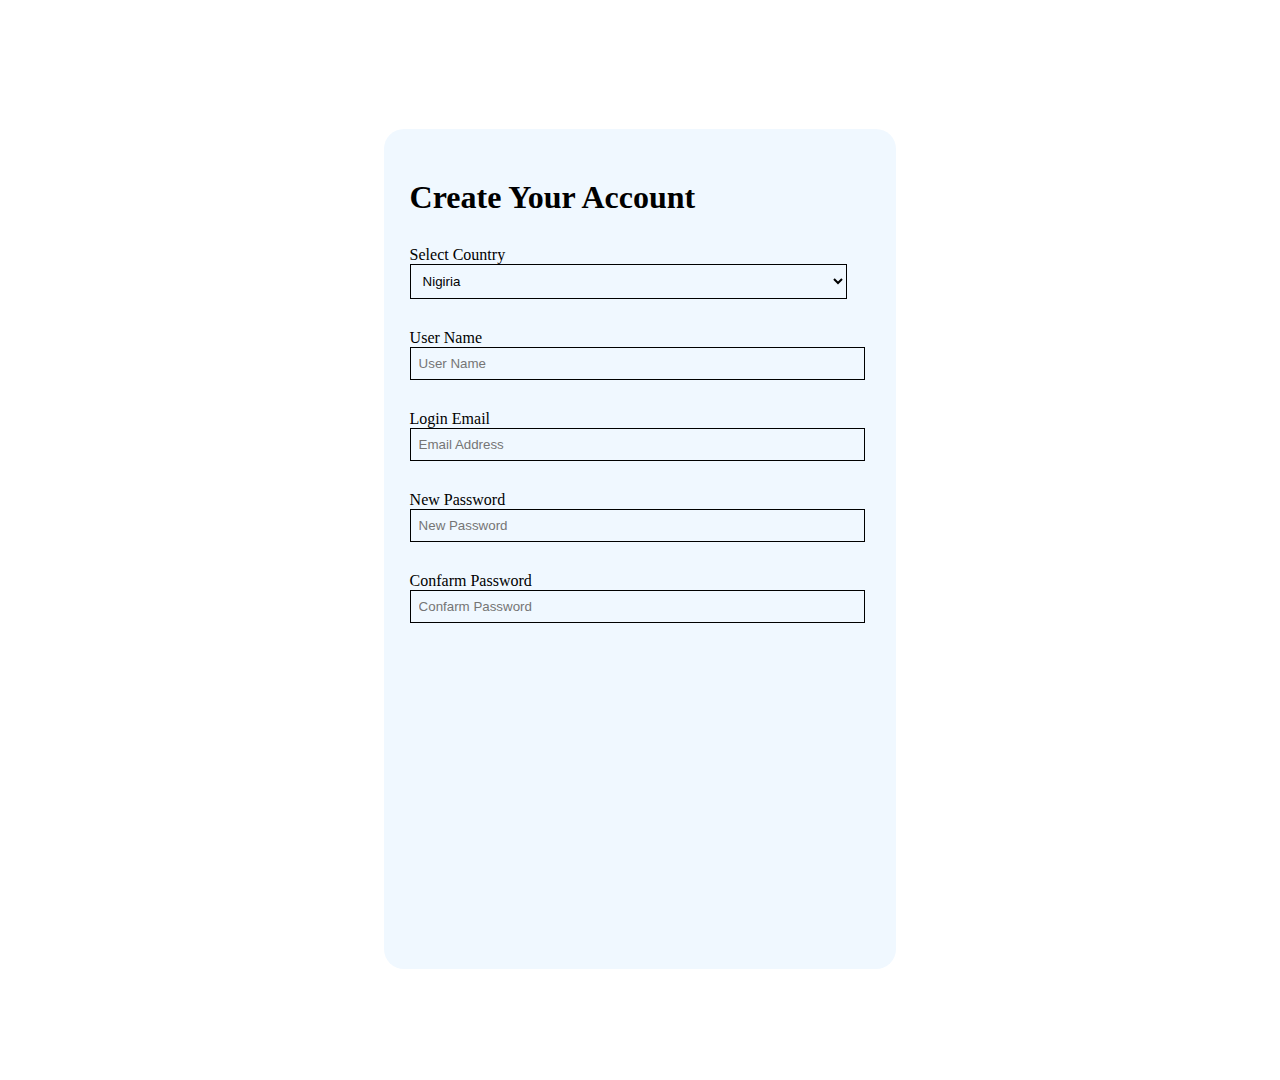
==== createNewaccount.html @ 81c814de "Landing" ====
<!DOCTYPE html>
<html lang="en">
<head>
    <meta charset="UTF-8">
    <meta name="viewport" content="width=device-width, initial-scale=1.0">
    <title>Document</title>
    <link rel="stylesheet" href="createNewaccount.css">
</head>
<body>
    <div id="body">
        <div id="body2">
            <img src="C:\Users\paxto\OneDrive\Desktop\projectbank\OIP__1_-removebg-preview.png" alt="">
        </div>
        <div id="body1">
            <div id="body3">
                <h1>Create Your Account</h1>
                <div>
                    <label for="">Select Country</label>
                    <select>
                        <option value="">Nigiria</option>
                        <option value="">Ghana</option>
                        <option value="">Tanzania</option>
                    </select>
                </div>
               <div>
                     <label for="">User Name</label>
                     <input type="text" name="" id="" placeholder="User Name">
                 </div>               
               <div>
                    <label for="">Login Email</label>
                    <input type="email" name="" id="" placeholder="Email Address">
                 </div>
                 <div>
                    <label for="">New Password</label>
                    <input type="password" name="" id="" placeholder="New Password">
                </div>
                <div>
                    <label for="">Confarm Password</label>
                    <input type="password" name="" id="" placeholder="Confarm Password">
                </div>
               
        </div>
    </div>
</body>
</html>
---- createNewaccount.css ----
*{
    margin: 0;
    padding: 0;
}
#body{
    background-image: url(../projectbank/bg.png);
    width: 100%;
    height: 120vh;
    background-position: center;
    background-size: cover;
    display: flex;
    flex-direction: column;
    justify-content: center;
    align-items: center;
    img{
        width: 300px;
    }
}
#body1{
    width: 40%;
    height: 90vh;
    border-radius: 20px;
    background-color: aliceblue;
    display: flex;
    flex-direction: column;
    justify-content: center;
    align-items: center;
    padding-top: 30px;
}
#body3{
    
    width: 90%;
    height: 90vh; display: flex;
    flex-direction: column;
    gap: 30px;
    padding-top: 20px;
  
    div{    
        display: flex;
        flex-direction: column;
        justify-content: space-between;
    }
    input{
        width: 95%;
        padding: 8px;
        background: none;
        border: 1px solid black;
    }
    select{
        width: 95%;
        padding: 8px;
        background: none;
        border: 1px solid black;

    }

}







@media (max-width: 700px) {
    #body{
        width: 100%;
        #body1{
            width: 90%;
        }
    }
}
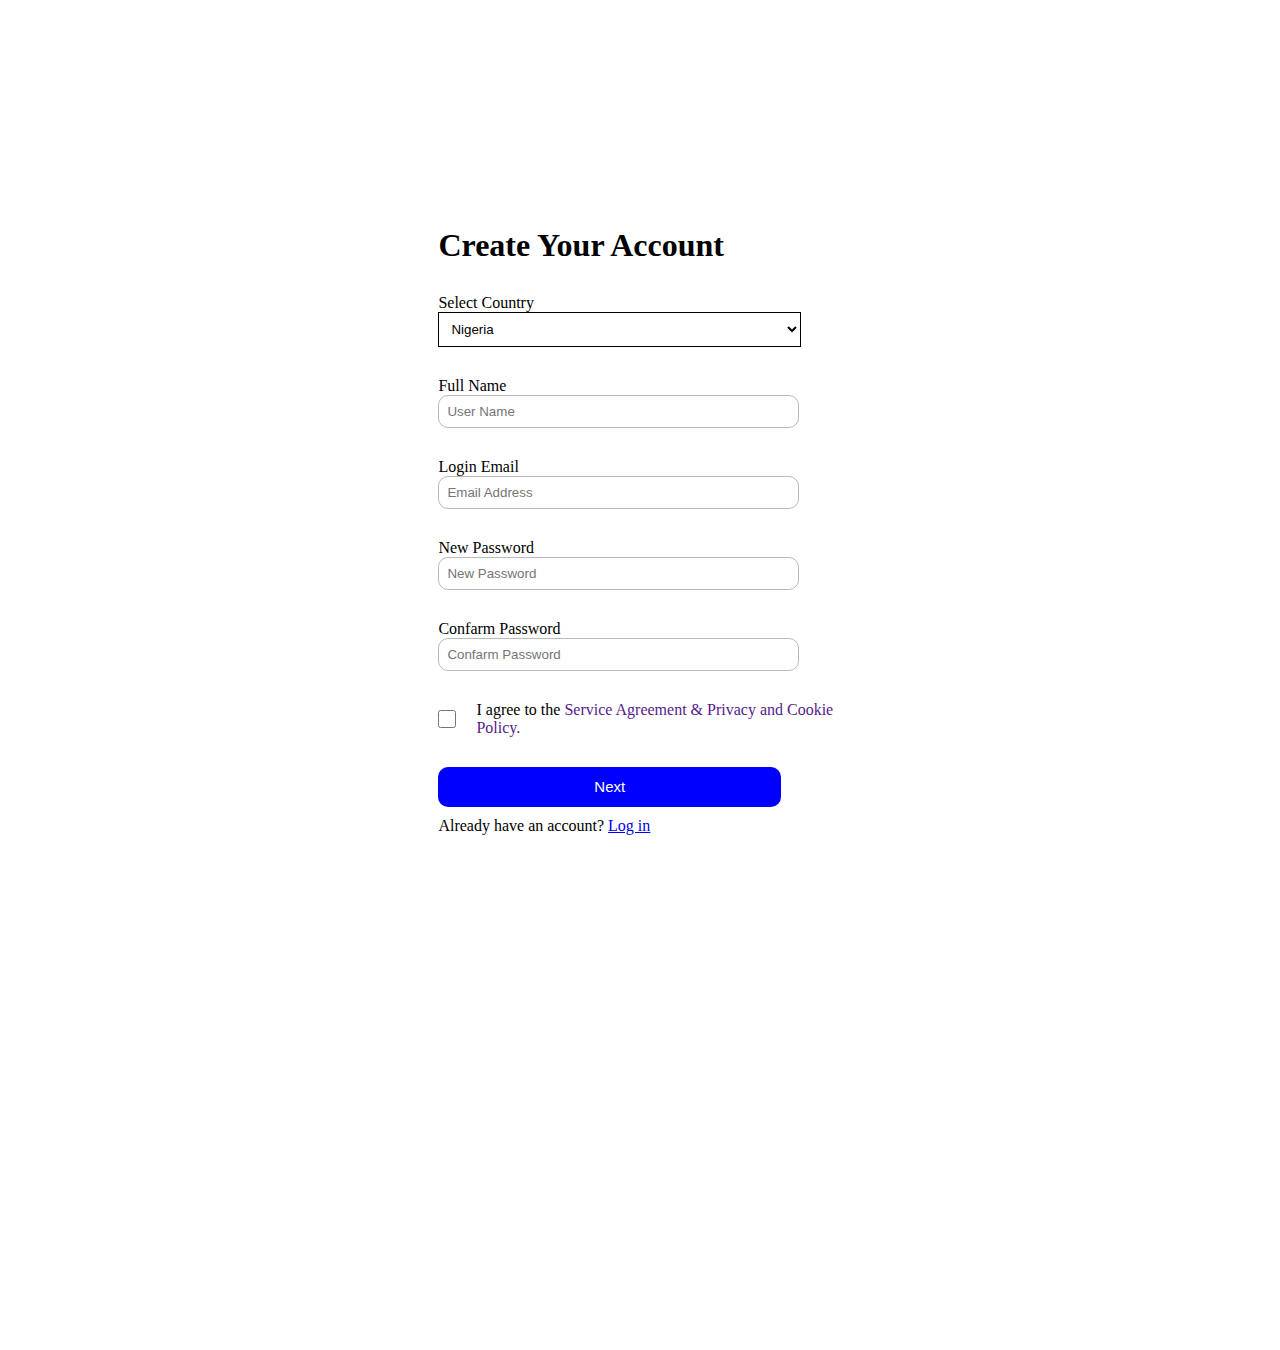
==== commit 6ad52b8b: "next deploy" ====
--- a/createNewaccount.html
+++ b/createNewaccount.html
@@ -4,42 +4,88 @@
     <meta charset="UTF-8">
     <meta name="viewport" content="width=device-width, initial-scale=1.0">
     <title>Document</title>
-    <link rel="stylesheet" href="createNewaccount.css">
+
+    <link href="https://cdn.jsdelivr.net/npm/bootstrap@5.3.2/dist/css/bootstrap.min.css" rel="stylesheet" integrity="sha384-T3c6CoIi6uLrA9TneNEoa7RxnatzjcDSCmG1MXxSR1GAsXEV/Dwwykc2MPK8M2HN" crossorigin="anonymous">
+    <script src="../bootstrap-5.3.2-dist/js/bootstrap.bundle.min.js"></script>
+  <link rel="stylesheet" href="createNewaccount.css">
+    <script src="https://www.gstatic.com/firebasejs/10.8.0/firebase-app-compat.js"></script>
+    <script src="https://www.gstatic.com/firebasejs/10.8.1/firebase-database-compat.js"></script>
+    <script src="https://www.gstatic.com/firebasejs/10.8.0/firebase-auth-compat.js"></script>
+    <script src="https://www.gstatic.com/firebasejs/10.8.1/firebase-firestore-compat.js"></script>
+    <script src="https://www.gstatic.com/firebasejs/10.8.1/firebase-storage-compat.js"></script>
+
+
 </head>
 <body>
+    <form action="">
     <div id="body">
-        <div id="body2">
-            <img src="C:\Users\paxto\OneDrive\Desktop\projectbank\OIP__1_-removebg-preview.png" alt="">
-        </div>
-        <div id="body1">
-            <div id="body3">
-                <h1>Create Your Account</h1>
-                <div>
-                    <label for="">Select Country</label>
-                    <select>
-                        <option value="">Nigiria</option>
-                        <option value="">Ghana</option>
-                        <option value="">Tanzania</option>
-                    </select>
-                </div>
-               <div>
-                     <label for="">User Name</label>
-                     <input type="text" name="" id="" placeholder="User Name">
-                 </div>               
-               <div>
-                    <label for="">Login Email</label>
-                    <input type="email" name="" id="" placeholder="Email Address">
+         <div id="body2">
+             <img src="C:\Users\paxto\OneDrive\Desktop\projectbank\OIP__1_-removebg-preview.png" alt="">
+         </div>
+        
+          <div id="body1">
+             <div id="body3">
+                  <h1>Create Your Account</h1>
+                  <div>
+                      <label for="">Select Country</label>
+                       <select id="con">
+                        <option>Nigeria</option>
+                        <option>Ghana</option>
+                        <option>Tanzania</option>
+                       </select>
                  </div>
                  <div>
-                    <label for="">New Password</label>
-                    <input type="password" name="" id="" placeholder="New Password">
+                     <label for="">Full Name</label>
+                     <input type="text" name="" id="username" placeholder="User Name">
+                 </div>               
+                 <div>
+                        <label for="">Login Email</label>
+                        <input type="email" name="" id="email" placeholder="Email Address">
+                 </div>
+                  <div>
+                        <label for="">New Password</label>
+                        <input type="password" name="" id="npassword" placeholder="New Password">
+                 </div>
+                 <div>
+                    <label for="">Confarm Password</label>
+                    <input type="password" name="" id="cpassword" placeholder="Confarm Password">
+                 </div>
+                 <main id="gree" style="display:flex ; accent-color: red;  gap: 20px; " >
+                    <input  style="width: 20px;" type="checkbox" name="" id="inputtypecheck">
+                    <p > I agree to the <a href="" style="text-decoration: none;">Service Agreement & Privacy and Cookie Policy.</a></p>
+                 </main>
+                 <div style="gap: 10px;">
+                    <button type="button" onclick="CreateAccount(event)">Next</button>
+                    
+                    <p>Already have an account? <a href="login.html">Log in</a></p>
+                 </div>
                 </div>
-                <div>
-                    <label for="">Confarm Password</label>
-                    <input type="password" name="" id="" placeholder="Confarm Password">
-                </div>
-               
+         </div>
+         <div id="body13">
+                    <div id="body14">
+                    <h1>Set Your Pin</h1>
+                    <div >
+                        <input maxlength="1" class="inp" type="text" name="" onkeyup="typ()" id="inp">
+                        <input maxlength="1" class="inp" type="text" name="" onkeyup="typ()" id="inp2">
+                        <input maxlength="1" class="inp" type="text" name=""  onkeyup="typ()" id="inp3">
+                        <input maxlength="1" class="inp" type="text" name=""b   onkeyup="typ()" id="inp4">
+                        
+                    </div>
+                    <button class="btn btn-danger w-5 "  type="button" id="sh" onclick="Done(event)">Done</button>
+                    <p>This is your unique Evans Account </p>
+                    </div>
+           
+                </div>  
+         
         </div>
     </div>
+   </form>    
+   
+
+    
+
+    
 </body>
-</html>+</html>
+<script src="createAccount.js" >
+</script>
--- a/createNewaccount.css
+++ b/createNewaccount.css
@@ -5,7 +5,7 @@
 #body{
     background-image: url(../projectbank/bg.png);
     width: 100%;
-    height: 120vh;
+    height: 150vh;
     background-position: center;
     background-size: cover;
     display: flex;
@@ -13,50 +13,126 @@
     justify-content: center;
     align-items: center;
     img{
-        width: 300px;
+        width:300px;
     }
 }
 #body1{
-    width: 40%;
-    height: 90vh;
+    width: 35%;
+    height: 130vh;
     border-radius: 20px;
-    background-color: aliceblue;
+    background-color: white;
     display: flex;
     flex-direction: column;
     justify-content: center;
     align-items: center;
-    padding-top: 30px;
+    padding-top: 35px;
 }
 #body3{
     
     width: 90%;
-    height: 90vh; display: flex;
+    height: 100vh; display: flex;
     flex-direction: column;
     gap: 30px;
-    padding-top: 20px;
+
+    margin: 0 0 50px 0;
   
     div{    
         display: flex;
         flex-direction: column;
         justify-content: space-between;
+       
     }
     input{
-        width: 95%;
+        width: 85%;
         padding: 8px;
         background: none;
-        border: 1px solid black;
+        border: 1px solid rgba(0, 0, 0, 0.27);
+        border-radius: 10px;
     }
     select{
-        width: 95%;
+        width: 90%;
         padding: 8px;
         background: none;
         border: 1px solid black;
 
     }
+    button{
+        width: 85%;
+        background-color: blue;
+        height: 40px;
+        border-radius: 10px;
+        border: none;
+        color: white;
+        font-size: 15px;
+
+    }
 
 }
 
+#body13{
+    
+    width: 30%;
+    height:40vh; display: none;
+    flex-direction: column;
+    background-color: white;
 
+     gap: 90px;
+    padding-top: 50px;
+    font-size: 15px;
+    align-items: center;
+    align-items: center;
+    #body14{
+        width: 90%;
+        display: flex;
+        
+        flex-direction: column;
+        justify-content: center;
+        align-items: center;
+        gap: 15px;
+    }
+     
+    input{
+        width: 35px;
+       height: 35px;
+       text-align: center;
+        background: none;
+        font-size: 20px;
+        font-weight: 20px;
+        border: 1px solid rgba(0, 0, 0, 0.27);
+        border-radius: 10px;
+    }
+    select{
+        width: 90%;
+        padding: 8px;
+        background: none;
+        border: 1px solid black;
+
+    }
+    button{
+        width: 85%;
+        background-color: blue;
+        height: 40px;
+        border-radius: 10px;
+        border: none;
+        color: white;
+        font-size: 15px;
+
+    }
+    
+
+}
+#display{
+    width: 200px;
+    align-items: center;
+    justify-content: center;
+    display: flex;
+    flex-direction: column;
+    height: 40px;
+    background-color: rgba(216, 10, 10, 0.438);
+    box-shadow: 2px 2px 2px 2px rgba(0, 0, 0, 0.867);
+    font-size: 30px;
+    margin-top: 20px;
+}
 
 
 
@@ -65,8 +141,44 @@
 @media (max-width: 700px) {
     #body{
         width: 100%;
+        /* height: 140vh; */
         #body1{
             width: 90%;
+            /* height: 120vh; */
         }
     }
+    #body13{
+        width: 90%;
+        height: 30vh;
+    }
+}
+@media (max-width: 430px) {
+    #body{
+        width: 100%;
+        height: 100vh;
+        /* background-color: red; */
+      
+    }
+    #body1{
+        width: 90%;
+        height: 89%;
+        /* background-color:red; */
+    }
+    /* #body13{
+        width: 90%;
+        height: 30vh;
+    } */
+}
+@media (max-width:375px) {
+    #body{
+        width: 100%;
+        height: 140vh;
+        /* background-color: red; */
+      
+    }
+    #body1{
+        width: 90%;
+        /* height: 200%; */
+        /* background-color:red; */
+    }
 }